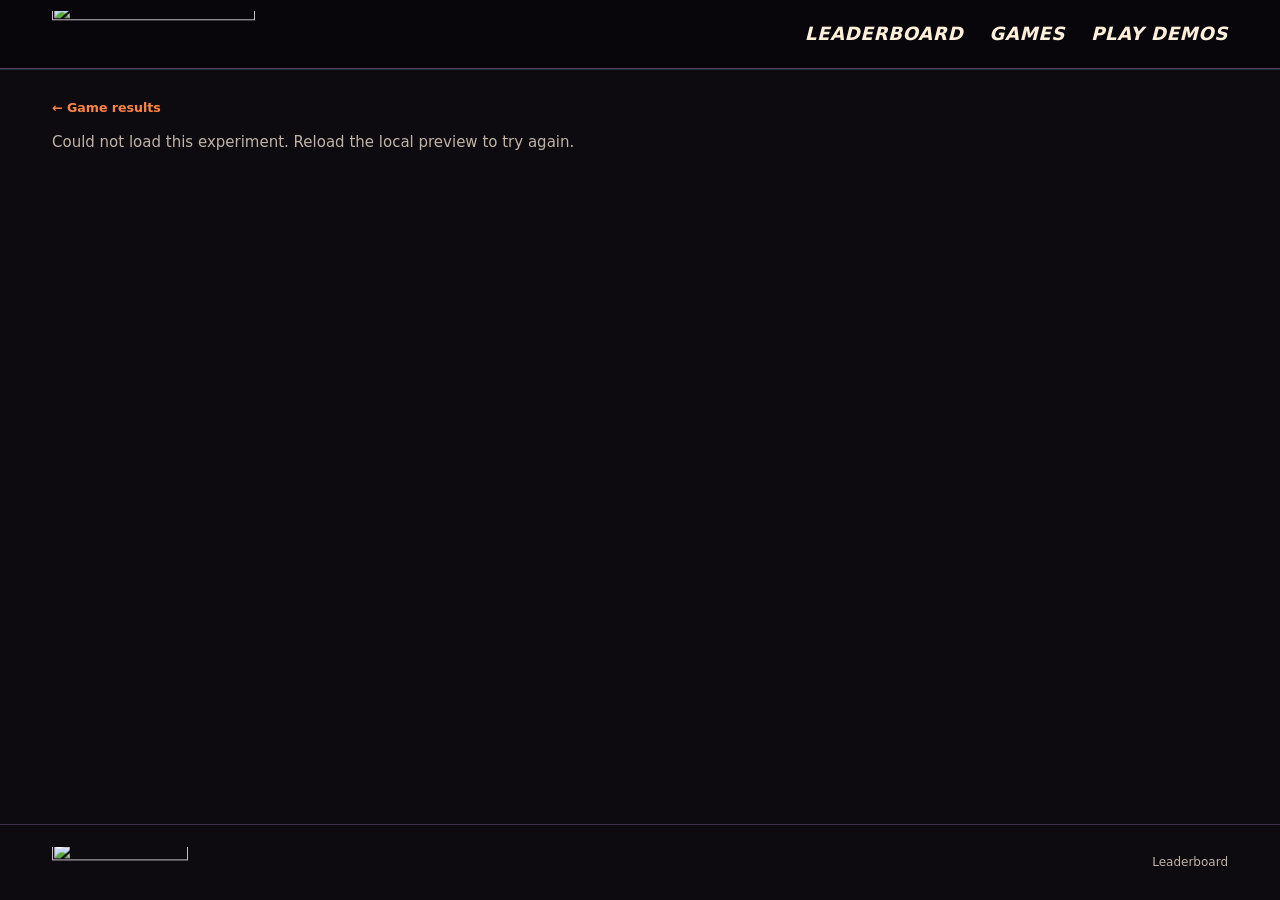
==== experiment.html @ f26b3b67 "Publish the Coding4Games project page" ====
<!doctype html>
<html lang="en">
<head>
  <meta charset="utf-8">
  <meta name="viewport" content="width=device-width, initial-scale=1">
  <title>Experiment evidence | Coding4Games</title>
  <link rel="stylesheet" href="/styles.css?v=selected-results">
  <link rel="stylesheet" href="/comic.css?v=evidence">
  <script type="module" src="/experiment.js?v=recovered-evidence"></script>
</head>
<body>
  <a class="skip-link" href="#main">Skip to content</a>
  <header class="site-header">
    <div class="wrap header-inner">
      <a class="brand" href="/" aria-label="Coding4Games home"><img src="/assets/coding4games-logo.png" alt="" width="2176" height="723"></a>
      <nav aria-label="Main navigation"><a href="/#results">Leaderboard</a><a href="/#games">Games</a><a href="/arcade/play.html">Play demos</a></nav>
    </div>
  </header>
  <main class="wrap experiment" id="main">
    <nav class="run-crumbs" aria-label="Result pages">
      <a class="back-link" id="back-results" href="/#results">← Game results</a>
      <a class="back-link" id="game-scoring-link" href="/#rank-scoring" hidden>Game scoring ↗</a>
      <a class="back-link" id="back-model" href="/#results" hidden>Model results ↗</a>
    </nav>
    <p id="page-status" class="pending" role="status">Loading experiment…</p>
    <div id="experiment-content" hidden>
      <div class="experiment-heading">
        <div><h1 id="game-title"></h1><p id="experiment-meta"></p></div>
        <div class="result-visual run-visual" id="game-visual"></div>
      </div>

      <div class="run-overview">
        <div class="run-switches">
          <label class="experiment-switch"><span>Game</span><select id="game-select"></select></label>
          <label class="experiment-switch"><span>Model</span><select id="experiment-select"></select></label>
        </div>
        <dl class="run-stats" aria-label="Experiment scores and development usage">
          <div><dt id="score-label">Mean test score</dt><dd id="mean-score"></dd></div>
          <div id="tic-stat" hidden><dt>Dev tics</dt><dd id="dev-tics"></dd></div>
          <div id="token-stat" hidden><dt>Confirmed tokens</dt><dd id="dev-tokens"></dd></div>
        </dl>
      </div>

        <div class="evidence-workspace">
          <p class="evidence-note" id="artifact-note" hidden></p>
          <div class="evidence-tabs" role="tablist" aria-label="Experiment evidence">
            <button type="button" role="tab" id="tab-tests" aria-controls="panel-tests" aria-selected="false" tabindex="-1" data-tab="tests"><span aria-hidden="true">▶</span> Test videos</button>
            <button type="button" role="tab" id="tab-script" aria-controls="panel-script" aria-selected="false" tabindex="-1" data-tab="script"><span aria-hidden="true">&lt;/&gt;</span> Policy script</button>
            <button type="button" role="tab" id="tab-log" aria-controls="panel-log" aria-selected="false" tabindex="-1" data-tab="log">Execution log</button>
          </div>

          <section class="evidence-panel" id="panel-tests" role="tabpanel" aria-labelledby="tab-tests" hidden>
            <div class="test-options" id="test-options" role="group" aria-label="Choose an independent test"></div>
            <div class="video-frame"><video id="test-video" controls playsinline preload="metadata" aria-label="Independent test recording"></video></div>
            <div class="video-meta"><p id="video-facts"></p><a id="video-link" class="text-link" target="_blank" rel="noopener">Open video ↗</a></div>
            <p id="video-error" class="inline-error" role="status" hidden></p>
          </section>

          <section class="evidence-panel trace-panel" id="panel-log" role="tabpanel" aria-labelledby="tab-log" hidden>
            <div class="trace-empty" id="trace-empty" hidden>
              <h2>No execution log available</h2>
              <p id="trace-empty-reason"></p>
            </div>
            <div id="trace-view" hidden>
              <div class="trace-controls">
                <label><span>Run</span><select id="log-attempt"></select></label>
                <label><span>Source</span><select id="log-source"></select></label>
                <label><span>Events</span><select id="log-kind"><option value="">All events</option></select></label>
                <label class="log-search"><span>Search</span><input type="search" id="log-query" placeholder="Event or output…"></label>
              </div>
              <div class="trace-player" role="group" aria-label="Replay controls">
                <div class="trace-buttons">
                  <button class="trace-play" type="button" id="log-play" disabled><span aria-hidden="true">▶</span><span>Play</span></button>
                  <button class="trace-skip" type="button" id="log-prev" aria-label="Previous event" title="Previous event" disabled>‹</button>
                  <button class="trace-skip" type="button" id="log-next" aria-label="Next event" title="Next event" disabled>›</button>
                </div>
                <label class="trace-scrub"><span class="sr-only">Jump to event</span><input type="range" id="log-seek" min="1" max="1" value="1" disabled></label>
                <span class="trace-position" id="trace-position">—</span>
              </div>
              <section class="trace-body" aria-labelledby="trace-events-title">
                <div class="trace-log-head">
                  <div><h2 id="trace-events-title">Run transcript</h2><span id="log-status" role="status"></span></div>
                  <a id="log-full-text" class="text-link" target="_blank" rel="noopener">Full text ↗</a>
                </div>
                <div class="trace-scroll" id="log-scroll" role="region" aria-label="Chronological execution log" tabindex="0">
                  <button type="button" id="log-load-earlier" class="trace-load" hidden>Load earlier events ↑</button>
                  <ol class="trace-list" id="log-list"></ol>
                  <p id="log-feedback" class="trace-placeholder" role="status" hidden></p>
                  <button type="button" id="log-load-next" class="trace-load" hidden>Load more events ↓</button>
                </div>
              </section>
            </div>
          </section>

          <section class="evidence-panel" id="panel-script" role="tabpanel" aria-labelledby="tab-script" hidden>
            <div class="script-toolbar">
              <div class="script-info">
                <h2 id="submission-title">Final submission</h2>
                <p id="submission-context">Frozen bundle used in the independent tests.</p>
              </div>
              <div class="script-controls">
                <label><span class="sr-only">Submitted source file</span><select id="file-select"></select></label>
                <span id="file-status" role="status"></span>
                <a class="button subtle" id="open-script" target="_blank" rel="noopener" hidden>Open file ↗</a>
                <button class="button subtle" id="copy-script" type="button" disabled>Copy code</button>
              </div>
            </div>
            <div id="source-view" class="source-view" role="region" aria-label="Final submitted source code" tabindex="0">
              <pre id="line-numbers" aria-hidden="true"></pre><pre><code id="source-code"></code></pre>
            </div>
          </section>
        </div>

        <details class="run-facts" id="run-facts" hidden>
          <summary>Run facts</summary>
          <dl class="run-fact-list">
            <div id="program-fact"><dt id="program-label">Frozen program ID</dt><dd><code id="program-id"></code></dd></div>
            <div id="test-fact"><dt>Test scores</dt><dd id="recorded-tests"></dd></div>
            <div id="usage-fact" hidden><dt>Requests with unknown usage</dt><dd id="unknown-usage"></dd></div>
          </dl>
          <p id="floor-note" class="evidence-note" hidden>Recorded development usage fell below the common comparison floor.</p>
        </details>
    </div>
  </main>
  <dialog id="frame-dialog" class="frame-dialog" aria-labelledby="frame-caption">
    <button type="button" id="frame-close" aria-label="Close screenshot">×</button>
    <figure><img id="frame-image" alt=""><figcaption id="frame-caption"></figcaption></figure>
  </dialog>
  <footer class="site-footer"><div class="wrap footer-inner"><a class="brand" href="/" aria-label="Coding4Games home"><img src="/assets/coding4games-logo.png" alt="" width="2176" height="723"></a><a href="/#results">Leaderboard</a></div></footer>
</body>
</html>
---- styles.css ----
@font-face {
  font-family: "Barlow Condensed";
  src: url("/assets/barlow-condensed-800-italic.woff2") format("woff2");
  font-weight: 800;
  font-style: italic;
  font-display: swap;
}

@font-face {
  font-family: Inter;
  src: url("/assets/inter.woff2") format("woff2");
  font-weight: 400 800;
  font-display: swap;
}

:root {
  color-scheme: dark;
  --ink: #fff0dc;
  --muted: #c1b3a6;
  --paper: #0b0a09;
  --surface: #181310;
  --raised: #241b16;
  --line: #45362d;
  --line-strong: #786052;
  --tint: #462719;
  --accent: #ff8547;
  --accent-ink: #160b05;
  --history: #ecd0b0;
  --display: "Barlow Condensed", Inter, system-ui, sans-serif;
  --mono: "Cascadia Code", Consolas, monospace;
  font-family: Inter, system-ui, sans-serif;
  color: var(--ink);
  background: var(--paper);
  font-size: 15px;
  line-height: 1.55;
}

*, *::before, *::after { box-sizing: border-box; }
body { margin: 0; }
[hidden] { display: none !important; }
img { display: block; max-width: 100%; }
a { color: inherit; text-decoration: none; }
button, input, select { font: inherit; }
button { cursor: pointer; }
button:disabled { cursor: default; opacity: .55; }
button, a, input, select, summary, [tabindex] { -webkit-tap-highlight-color: transparent; }
:focus-visible { outline: 3px solid var(--accent); outline-offset: 3px; }
::selection { color: var(--accent-ink); background: var(--accent); }
h1, h2, h3, p, dl, dd { margin: 0; }
h1, h2, h3 { font: italic 800 1.47rem/1 var(--display); text-transform: uppercase; }
h2 { font-size: clamp(2.2rem, 4vw, 3.55rem); letter-spacing: .015em; }
main, section, .table-section { scroll-margin-top: 24px; }
.wrap { width: min(100% - 72px, 1176px); margin-inline: auto; }
.sr-only, .skip-link:not(:focus) { position: absolute; width: 1px; height: 1px; padding: 0; overflow: hidden; clip: rect(0, 0, 0, 0); white-space: nowrap; }
.skip-link:focus { position: absolute; z-index: 10; top: 12px; left: 12px; padding: 10px 18px; background: var(--surface); }

.site-header { border-bottom: 1px solid var(--line); background: #060505; }
.header-inner { display: flex; justify-content: space-between; align-items: center; gap: 20px; min-height: 68px; }
.brand { position: relative; display: block; width: 203px; flex-shrink: 0; aspect-ratio: 2176 / 492; overflow: hidden; }
.brand img { position: absolute; left: 0; top: 50%; width: 100%; height: auto; transform: translateY(-50%); }
.header-inner nav { display: flex; align-items: center; gap: 26px; color: var(--ink); font: italic 800 1.22rem/1 var(--display); letter-spacing: .03em; text-transform: uppercase; }
.header-inner nav a[aria-current] { color: var(--accent); }
.header-inner nav a:hover, .footer-inner a:hover { color: var(--accent); }
.button { display: inline-flex; width: fit-content; align-items: center; justify-content: center; gap: 13px; border: 1px solid transparent; border-radius: 7px; padding: 9px 14px; font-weight: 690; font-size: .85rem; }
.button.subtle { border-color: var(--line-strong); background: var(--surface); color: var(--ink); }
.button.subtle:hover:not(:disabled) { border-color: var(--accent); background: var(--raised); }
.comic-action { border-radius: 2px; border: 2px solid var(--ink); background: var(--accent); color: var(--accent-ink); box-shadow: 3px 3px 0 #000, 4px 4px 0 var(--accent); font: italic 800 1.16rem/1 var(--display); letter-spacing: .045em; text-transform: uppercase; }
.comic-action:hover { background: #ffad6c; }

.leaderboard { padding-block: 34px 37px; }
.leaderboard-heading, .browse-heading { display: flex; justify-content: space-between; align-items: end; gap: 20px; margin-bottom: 20px; }
.leaderboard-heading h2 { font-size: clamp(2.7rem, 5.4vw, 4.5rem); }
.browse-heading h1, .experiment-heading h1 { font-size: clamp(3rem, 7.2vw, 6.15rem); letter-spacing: .008em; line-height: .93; text-shadow: 3px 3px 0 #000; }
.leaderboard-heading p { margin-top: 8px; color: var(--muted); font-size: 1rem; }
.leaderboard-table th, .leaderboard-table td { padding: 8px 18px; }
.leaderboard-table tbody { font-size: .93rem; }
.leaderboard-table tbody tr:first-child { background: #3a2116; }
.leaderboard-table tbody tr:first-child .rank-number { color: var(--accent); font-weight: 760; }
.rank-number { width: 78px; color: var(--muted); font-variant-numeric: tabular-nums; }
.rank-name { width: 41%; font-weight: 650; }
.rank-name .entity-link { display: inline-flex; align-items: center; gap: 10px; }
.rank-model-icon { flex: none; }
.rank-meter { display: grid; grid-template-columns: minmax(36px, 1fr) minmax(51px, auto); gap: 12px; align-items: center; }
.rank-track { position: relative; height: 6px; border-radius: 10px; background: var(--line); }
.rank-fill { position: absolute; inset: 0 auto 0 0; background: repeating-linear-gradient(115deg, #ff975d 0 10px, var(--accent) 10px 16px); border-radius: inherit; transform-origin: left; animation: score-rise 520ms ease-out both; }
.rank-value { font-weight: 720; font-variant-numeric: tabular-nums; }
.entity-link:hover { color: var(--accent); text-decoration: underline; text-underline-offset: 3px; }
.game-directory { position: relative; isolation: isolate; overflow: clip; padding-block: 41px 51px; background: #100d0b; border-block: 2px solid var(--line); }
.game-directory::before { position: absolute; z-index: -1; inset: 0; content: ""; background: radial-gradient(circle at 2px 2px, #a45b3b 1px, transparent 1.3px) 0 0 / 9px 9px; mask-image: linear-gradient(146deg, #000, transparent 63%); opacity: .24; }
.comic-section-title { position: relative; isolation: isolate; display: inline-block; padding: 3px 30px 7px 18px; color: var(--accent-ink); font-size: clamp(2.85rem, 5vw, 4.4rem); }
.comic-section-title::before { position: absolute; z-index: -1; inset: 0; content: ""; background: var(--accent); clip-path: polygon(5% 5%, 100% 0, 91% 95%, 0 100%); }
.game-index { display: grid; grid-template-columns: repeat(3, minmax(0, 1fr)); gap: 17px 15px; list-style: none; padding: 0; margin: 26px 0 0; }
.directory-heading { display: flex; align-items: center; justify-content: space-between; flex-wrap: wrap; gap: 13px 19px; }
.game-panel { min-width: 0; --panel-color: var(--accent); --panel-shape: polygon(2% 0, 100% 3%, 98% 100%, 0 97%); }
.game-panel:nth-child(3n + 2) { --panel-color: #ffd16c; --panel-shape: polygon(0 3%, 97% 0, 100% 96%, 2% 100%); }
.game-panel:nth-child(3n) { --panel-color: #8bdcf4; --panel-shape: polygon(3% 0, 99% 2%, 100% 98%, 0 100%); }
.game-card { position: relative; isolation: isolate; display: block; padding: 3px; aspect-ratio: 1.62; transition: transform 210ms ease, filter 210ms ease; }
.game-card::before { position: absolute; z-index: -1; inset: 0; content: ""; background: var(--ink); clip-path: var(--panel-shape); }
.game-card:is(:hover, :focus-visible) { transform: translateY(-5px) rotate(-.65deg); filter: drop-shadow(3px 5px 0 var(--panel-color)); }
.game-card:is(:hover, :focus-visible)::before { background: var(--panel-color); }
.panel-frame { display: flex; flex-direction: column; height: 100%; overflow: hidden; background: var(--paper); clip-path: var(--panel-shape); }
.panel-media { position: relative; isolation: isolate; display: grid; place-items: center; flex: 1 1 auto; min-height: 0; overflow: hidden; background: #251b13; }
.panel-art { position: absolute; inset: 0; width: 100%; height: 100%; object-fit: cover; filter: saturate(1.14) contrast(1.05); transition: transform 360ms cubic-bezier(.17, .77, .3, 1); }
.panel-media::before { position: absolute; z-index: 1; inset: 0; content: ""; background: linear-gradient(145deg, #0806051f, #08050376 78%), radial-gradient(circle at 1px 1px, #09050195 1px, transparent 1.55px) 0 0 / 6px 6px; }
.panel-media::after { position: absolute; z-index: 2; inset: -32%; content: ""; background: repeating-conic-gradient(from 8deg at 52% 51%, transparent 0deg 15deg, #fff3d287 15deg 16deg, transparent 16deg 22deg); mask-image: radial-gradient(ellipse, transparent 0 30%, #000 66%); opacity: 0; transition: opacity 180ms ease; pointer-events: none; }
.panel-logo { position: absolute; z-index: 3; inset: 9% 8%; width: 84%; height: 82%; object-fit: contain; filter: drop-shadow(0 3px 2px #000) drop-shadow(0 0 9px #050300ac); transition: transform 260ms cubic-bezier(.17, .77, .3, 1); }
.panel-preview { position: absolute; z-index: 4; inset: 0; width: 100%; height: 100%; object-fit: cover; opacity: 0; transition: opacity 200ms ease; pointer-events: none; }
.panel-preview-label { position: absolute; z-index: 5; left: 7px; bottom: 7px; padding: 3px 6px; color: var(--ink); background: #100a13eb; font-size: .72rem; font-weight: 700; opacity: 0; transition: opacity 180ms ease; pointer-events: none; }
.panel-media[data-preview-playing] :is(.panel-preview, .panel-preview-label) { opacity: 1; }
.panel-media:is([data-game="forza"], [data-game="trackmania"]) .panel-logo { filter: drop-shadow(0 0 2px #f7e6cebb) drop-shadow(0 3px 3px #050300a6); }
.game-card:is(:hover, :focus-visible) .panel-art { transform: scale(1.12); }
.game-card:is(:hover, :focus-visible) .panel-logo { transform: translateY(-3px) scale(1.04); }
.game-card:is(:hover, :focus-visible) .panel-media::after { opacity: .72; animation: speed-lines 460ms ease-out; }
.panel-caption { display: flex; align-items: center; justify-content: space-between; gap: 8px; min-height: 42px; padding: 6px 13px 8px; border-top: 2px solid var(--ink); background: #120d0a; font: italic 800 clamp(1rem, 1.7vw, 1.34rem)/1 var(--display); letter-spacing: .025em; text-transform: uppercase; }
.panel-arrow { display: grid; flex: 0 0 25px; height: 24px; place-items: center; background: var(--panel-color); color: var(--accent-ink); clip-path: polygon(13% 0, 100% 0, 87% 100%, 0 100%); font: 760 .84rem/1 Inter, sans-serif; }
.game-card-actions { display: flex; align-items: center; flex-wrap: wrap; gap: 7px; margin: 8px 3px 3px; }
.game-card-actions a { display: inline-flex; flex: 1 1 auto; align-items: center; justify-content: center; min-height: 37px; padding: 5px 8px; border: 1px solid var(--line-strong); background: var(--surface); color: var(--ink); font: italic 800 1.14rem/1 var(--display); }
.game-card-actions a.card-watch { border-color: #6b9da8; color: #a5e4ed; }
.game-card-actions a.card-play { border-color: #ffce72; background: #ffce72; color: #170e14; }
.game-card-actions a:is(:hover, :focus-visible) { background: var(--ink); color: var(--accent-ink); }
.panel-enter { animation: panel-in 480ms cubic-bezier(.15, .71, .28, 1) var(--panel-delay, 0ms) both; }

@keyframes panel-in {
  from { opacity: .45; transform: translateY(17px) rotate(-1.35deg) scale(.975); }
  to { opacity: 1; transform: none; }
}

@keyframes speed-lines {
  from { transform: scale(.85); }
  to { transform: scale(1.04); }
}

@keyframes score-rise {
  from { transform: scaleX(0); }
  to { transform: scaleX(1); }
}

.workflow { margin-bottom: 56px; padding: clamp(18px, 3vw, 32px); border: 1px solid var(--line); }
.workflow-heading { display: flex; align-items: baseline; justify-content: space-between; flex-wrap: wrap; gap: 8px 24px; margin-bottom: 20px; }
.workflow-heading h2 { font-size: clamp(2rem, 4.2vw, 3.3rem); line-height: .98; }
.workflow-heading p { max-width: 37ch; color: var(--muted); font-size: 1rem; }
.workflow-steps { display: grid; grid-template-columns: repeat(3, minmax(0, 1fr)); gap: 30px; list-style: none; margin: 0; padding: 0; }
.workflow-steps li { position: relative; display: grid; grid-template-columns: auto 1fr; grid-template-rows: auto 1fr; align-items: start; gap: 10px 14px; padding: 16px; border: 1px solid var(--line-strong); background: var(--surface); }
.workflow-steps li + li::before { position: absolute; left: -24px; top: calc(50% - 12px); color: var(--accent); content: "→"; line-height: 24px; font-size: 1.25rem; }
.step-number { color: var(--accent); font: 640 .83rem var(--mono); padding: 8px; }
.workflow-steps h3 { font-size: clamp(1.3rem, 2.15vw, 1.76rem); letter-spacing: .02em; align-self: center; }
.workflow-steps p { grid-column: 1 / -1; color: var(--muted); font-size: .96rem; line-height: 1.48; }
.workflow-scoring { display: flex; flex-wrap: wrap; align-items: baseline; justify-content: space-between; gap: 10px 22px; padding-top: 16px; margin-top: 20px; border-top: 1px solid var(--line); }
.workflow-scoring p { display: flex; align-items: baseline; flex-wrap: wrap; gap: 3px 12px; }
.workflow-scoring p span { color: var(--accent); }

.result-page { min-height: calc(100vh - 145px); padding-block: 26px 58px; }
.browse-heading { margin-top: 19px; }
.model-summary { display: flex; flex-wrap: wrap; align-items: baseline; gap: 7px 15px; margin-top: 14px; }
.model-summary > div { display: flex; align-items: baseline; gap: 8px; }
.model-summary > div + div { padding-inline-start: 15px; border-inline-start: 1px solid var(--line-strong); }
.model-summary dt { color: var(--muted); font-size: .9rem; font-weight: 650; }
.model-summary dd { font: italic 800 1.65rem/1 var(--display); font-variant-numeric: tabular-nums; }
.model-summary > :first-child dd { color: var(--accent); }
.result-heading-tools { display: grid; gap: 10px; width: min(100%, 252px); flex-shrink: 0; }
.result-visual { display: grid; aspect-ratio: 2.65; overflow: hidden; border: 2px solid var(--ink); box-shadow: 3px 3px 0 var(--accent); transform: rotate(-1.7deg); }
.result-switch { width: 100%; }
.result-switch span { display: block; margin-bottom: 5px; color: var(--muted); font-size: .79rem; font-weight: 650; }
.game-brief { display: grid; grid-template-columns: minmax(230px, .88fr) minmax(0, 1.5fr); gap: 22px; align-items: stretch; margin: 28px 0; }
.brief-art { display: grid; min-height: 184px; overflow: hidden; border: 2px solid var(--ink); box-shadow: 4px 4px 0 var(--accent); transform: rotate(-1.25deg); }
.brief-art .panel-media { animation: briefing-art 530ms cubic-bezier(.12, .7, .21, 1) both; }
.brief-art .panel-media::after { animation: briefing-flash 650ms ease-out both; }
.brief-video { position: relative; display: flex; flex-direction: column; min-width: 0; }
.brief-video-label { position: absolute; z-index: 6; right: 9px; top: 9px; padding: 7px 9px; background: var(--ink); color: var(--accent-ink); font: italic 800 1.12rem/1 var(--display); }
.brief-video:is(:hover, :focus-visible) .brief-video-label { background: var(--ink-cyan); }
.brief-content { position: relative; isolation: isolate; padding: 17px 19px 18px; border: 1px solid var(--line-strong); background: #1e1712; }
.brief-content::before { position: absolute; z-index: -1; inset: 0; content: ""; background: radial-gradient(circle at 2px 2px, #d37a50 1px, transparent 1.4px) 0 0 / 9px 9px; mask-image: linear-gradient(150deg, #000, transparent 64%); opacity: .19; }
.brief-content h2 { display: inline-block; margin-bottom: 12px; padding: 2px 16px 6px 12px; background: var(--accent); color: var(--accent-ink); font-size: clamp(1.75rem, 3vw, 2.35rem); clip-path: polygon(4% 3%, 100% 0, 95% 96%, 0 100%); }
.brief-panels { display: grid; grid-template-columns: minmax(0, 1fr) minmax(0, 1.5fr); gap: 12px 20px; }
.brief-panels > div + div { border-left: 1px solid var(--line-strong); padding-left: 18px; }
.brief-panels h3 { margin-bottom: 5px; color: #ffcb9f; font-size: 1.28rem; letter-spacing: .035em; }
.brief-panels p { color: var(--ink); font-size: .92rem; line-height: 1.45; }
.brief-links { display: flex; flex-wrap: wrap; align-items: center; gap: 10px 14px; margin-top: 15px; }
.brief-links .button { min-height: 42px; }
.brief-links .steam-link {
  gap: 9px;
  border-radius: 2px;
  border-color: #618994;
  background: #172328;
  color: #bce6ee;
  font: italic 800 1.18rem/1 var(--display);
}
.brief-links .steam-link:is(:hover, :focus-visible) { background: var(--ink-cyan); border-color: var(--ink-cyan); color: var(--accent-ink); }
.game-recordings { margin: 34px 0 27px; }
.game-test-heading { display: flex; align-items: center; justify-content: space-between; flex-wrap: wrap; gap: 13px 20px; margin-bottom: 16px; }
.game-test-heading h2 { flex-shrink: 0; color: var(--accent-ink); font-size: clamp(2rem, 4.3vw, 3rem); }
.game-test-heading h2::before { background: var(--ink); clip-path: var(--cut-label); }
.game-test-models { display: flex; flex-wrap: wrap; gap: 7px; }
.game-test-models button { min-height: 39px; border-radius: 1px; }
.game-test-models button[aria-pressed="true"] { color: var(--accent-ink); background: var(--ink-cyan); border-color: var(--ink-cyan); }
.game-test-screen { margin: 0; display: grid; grid-template-columns: minmax(0, 1.95fr) minmax(175px, .85fr); min-width: 0; border: 1px solid var(--line-strong); background: var(--surface); box-shadow: -2px 2px 0 #456b78, 3px -2px 0 #67364f; }
.game-test-screen video { display: block; width: 100%; aspect-ratio: 16 / 9; object-fit: contain; background: #080609; }
.game-test-screen figcaption { display: flex; flex-direction: column; justify-content: space-between; gap: 17px; min-width: 0; padding: clamp(10px, 2vw, 23px); }
.game-test-trials { display: grid; gap: 8px; }
.game-test-trials .test-option { min-height: 42px; }
.game-test-actions { display: flex; flex-wrap: wrap; align-items: center; gap: 8px 12px; }
.game-test-actions .button { min-height: 40px; margin-block: 3px; }
@keyframes briefing-art { from { transform: scale(1.14); } to { transform: none; } }
@keyframes briefing-flash { 0% { opacity: .72; transform: scale(.8); } 100% { opacity: 0; transform: scale(1.1); } }
.chart-card { min-width: 0; display: flex; flex-direction: column; border: 1px solid var(--line); border-radius: 10px; background: var(--surface); }
.chart-heading { display: flex; flex-wrap: wrap; justify-content: space-between; align-items: center; gap: 10px; padding: 13px 19px; border-bottom: 1px solid var(--line); }
.chart-heading h2 { font-size: 1.38rem; letter-spacing: .025em; }
.chart-links { display: flex; flex-wrap: wrap; gap: 4px 15px; }
.score-rules { margin-bottom: 13px; border: 1px solid var(--line-strong); border-left: 3px solid var(--accent); border-radius: 3px; background: var(--surface); }
.score-rules summary { display: grid; grid-template-columns: auto minmax(0, 1fr) auto; align-items: center; gap: 10px; min-height: 44px; padding: 6px 12px 6px 8px; cursor: pointer; list-style: none; }
.score-rules summary::-webkit-details-marker { display: none; }
.score-rules summary:hover { background: var(--raised); }
.score-badge { padding: 3px 9px 4px 8px; background: var(--accent); color: var(--accent-ink); font: italic 800 1.11rem/1 var(--display); text-transform: uppercase; clip-path: polygon(4% 1%, 100% 0, 96% 98%, 0 100%); }
.score-rules summary strong { font-size: .88rem; font-weight: 680; overflow-wrap: anywhere; }
.score-toggle { position: relative; width: 18px; height: 18px; color: var(--accent); }
.score-toggle::before, .score-toggle::after { position: absolute; inset: 8px 3px auto; height: 2px; background: currentColor; content: ""; }
.score-toggle::after { transform: rotate(90deg); transition: transform 160ms ease; }
.score-rules[open] .score-toggle::after { transform: rotate(0); }
.score-details { padding: 11px 15px 13px; border-top: 1px solid var(--line); }
.score-details dl { display: grid; gap: 10px 22px; grid-template-columns: repeat(auto-fit, minmax(min(100%, 222px), 1fr)); }
.score-details dt { margin-bottom: 3px; color: #ffbf93; font-weight: 730; font-size: .86rem; }
.score-details dd, .score-details p { color: var(--muted); font-size: .84rem; }
.score-details code { color: var(--ink); font: .82rem/1.5 var(--mono); }
.score-details > p { margin-top: 9px; font-size: .76rem; }
select, input[type="search"] { width: 100%; min-height: 39px; padding: 7px 10px; border: 1px solid var(--line-strong); border-radius: 6px; background: var(--surface); color: var(--ink); font-size: .86rem; }
select { padding-right: 22px; }
input[type="search"]::placeholder { color: var(--muted); }
.chart-area { min-height: 133px; padding: 12px 19px 15px; }
.plot { --plot-columns: minmax(146px, 1fr) minmax(0, 4.2fr) minmax(96px, .53fr); }
.plot-scale, .plot-row { display: grid; grid-template-columns: var(--plot-columns); align-items: center; column-gap: 13px; }
.plot-scale { min-height: 32px; color: var(--muted); font-size: .73rem; font-weight: 600; }
.axis-title { color: var(--muted); }
.plot-row { min-height: 34px; }
.plot-label { justify-self: start; padding: 0; border: 0; background: none; color: var(--ink); text-align: left; font-size: .87rem; font-weight: 680; }
.plot-label:hover { color: var(--accent); }
.plot-value { justify-self: end; text-align: right; font-variant-numeric: tabular-nums; font-size: .92rem; }
.plot-ticks { position: relative; height: 21px; font-variant-numeric: tabular-nums; }
.plot-ticks span { position: absolute; transform: translateX(-50%); white-space: nowrap; }
.plot-track { position: relative; height: 34px; color: var(--accent); background: linear-gradient(transparent calc(50% - .5px), var(--line) 0, var(--line) calc(50% + .5px), transparent 0); }
.plot-track:hover { background-color: #ff854716; }
.plot-track:focus-visible { z-index: 1; outline-offset: -1px; }
.plot-grid { position: absolute; inset: 0; pointer-events: none; }
.grid-line { position: absolute; width: 1px; height: 100%; background: var(--line); }
.zero-line { background: var(--line-strong); }
.result-bar { position: absolute; top: calc(50% - 3px); height: 6px; transform-origin: left; background: currentColor; border-radius: 1px; animation: score-rise 610ms cubic-bezier(.15, .66, .24, 1) var(--plot-delay, 0ms) both; }
.result-bar.negative { transform-origin: right; }
.result-point { position: absolute; top: 50%; width: 8px; height: 8px; transform: translate(-50%, -50%); border: 1px solid currentColor; border-radius: 50%; background: currentColor; animation: plot-point 550ms ease-out var(--plot-delay, 0ms) both; }
@keyframes plot-point { 0%, 58% { opacity: 0; transform: translate(-50%, -50%) scale(.6); } 84% { transform: translate(-50%, -50%) scale(1.4); } 100% { opacity: 1; transform: translate(-50%, -50%); } }
.under-review .result-point { background: var(--surface); }
.plot-legend { font-size: .77rem; color: var(--muted); }
.legend-pending { display: flex; align-items: center; gap: 7px; }
.legend-pending::before { width: 8px; height: 8px; content: ""; border: 1px solid var(--accent); border-radius: 50%; }
.chart-foot { display: flex; align-items: center; min-height: 46px; gap: 8px 20px; margin-top: auto; padding: 10px 17px; border-top: 1px solid var(--line); }
.evidence-note { color: var(--muted); font-size: .77rem; }
#artifact-note { margin-bottom: 12px; }
.text-button, .text-link { padding: 0; border: 0; background: none; color: var(--accent); font-size: .84rem; font-weight: 680; }
.text-button:hover, .text-link:hover { text-decoration: underline; text-underline-offset: 3px; }

.table-section { margin-top: 35px; }
.table-heading { display: flex; gap: 16px; justify-content: space-between; align-items: baseline; margin-bottom: 12px; }
.table-heading h2 { font-size: 2.25rem; }
.table-heading p { color: var(--muted); font-size: .81rem; font-variant-numeric: tabular-nums; }
.filters { max-width: 360px; margin-bottom: 10px; }
.filters label { min-width: 0; }
.table-scroll { position: relative; max-width: 100%; overflow-x: auto; background: var(--surface); border: 1px solid var(--line); border-radius: 8px; }
table { width: 100%; border-collapse: collapse; text-align: left; font-size: .82rem; }
thead { color: var(--muted); background: var(--raised); }
thead th { font-weight: 650; font-size: .77rem; }
th, td { padding: 10px 12px; border-bottom: 1px solid var(--line); }
tbody tr:last-child > * { border-bottom: 0; }
tbody tr:hover > * { background: var(--raised); }
.game-cell { min-width: 142px; font-weight: 680; }
.game-cell a:hover { color: var(--accent); text-decoration: underline; text-underline-offset: 3px; }
.numeric, .test-scores, .summary-metrics dd { font-variant-numeric: tabular-nums; }
.numeric { text-align: right; }
.test-scores { white-space: nowrap; }
.test-score { display: inline-block; margin: 2px 3px 2px 0; padding: 2px 5px; border: 1px solid var(--line); border-radius: 4px; background: var(--raised); }
a.test-score:hover { background: var(--tint); border-color: var(--accent); color: var(--accent); }
.trial-list summary { width: fit-content; cursor: pointer; color: var(--accent); }
.trial-values { display: flex; flex-wrap: wrap; max-width: 190px; }
.mean-cell { font-weight: 760; }
.run-actions { display: flex; flex-wrap: wrap; gap: 5px; }
.run-link { display: inline-flex; align-items: center; gap: 7px; padding: 3px 8px; border: 1px solid #915239; border-radius: 3px; color: var(--accent); font-weight: 690; white-space: nowrap; transition: background 160ms ease, color 160ms ease; }
.run-link.no-log { border-color: var(--line-strong); color: var(--muted); }
.run-link.run-watch { border-color: #557e88; color: #a5e4ed; }
.run-link.run-policy { border-color: #836886; color: #e4c4e9; }
.run-link:is(:hover, :focus-visible) { background: var(--accent); border-color: var(--accent); color: var(--accent-ink); }
.table-empty { padding: 26px 14px; text-align: center; color: var(--muted); }
.pending { color: var(--muted); padding-block: 13px; }

.site-footer { border-top: 1px solid var(--line); }
.footer-inner { min-height: 75px; display: flex; align-items: center; justify-content: space-between; gap: 16px; color: var(--muted); font-size: .8rem; }
.footer-inner .brand { width: 136px; }

.experiment { min-height: calc(100vh - 145px); padding-block: 29px 62px; }
.run-crumbs { display: flex; flex-wrap: wrap; justify-content: space-between; gap: 8px 18px; }
.back-link { display: inline-flex; align-items: center; gap: 8px; color: var(--accent); font-size: .84rem; font-weight: 680; }
.back-link:hover { text-decoration: underline; text-underline-offset: 3px; }
.experiment-heading { display: grid; grid-template-columns: minmax(0, 1fr) minmax(0, 240px); align-items: center; gap: 26px; padding-block: 19px 21px; }
.experiment-heading h1 { font-size: clamp(3rem, 6vw, 5.2rem); }
.experiment-heading p { color: var(--muted); margin-top: 7px; }
.experiment-heading p a { color: var(--accent); font-weight: 700; }
.run-visual { margin-inline-end: 4px; }
.run-overview { display: flex; justify-content: space-between; align-items: end; gap: 12px 24px; margin-bottom: 15px; }
.run-switches { display: grid; grid-template-columns: repeat(2, minmax(0, 1fr)); gap: 8px; flex: 1 1 390px; max-width: 550px; min-width: 0; }
.experiment-switch { min-width: 0; }
.experiment-switch span { display: block; margin-bottom: 5px; font-size: .76rem; font-weight: 650; color: var(--muted); }
.run-stats { display: flex; gap: 12px; flex-wrap: wrap; align-items: end; }
.run-stats > div { display: grid; gap: 2px; padding: 4px 12px 4px 10px; border-left: 2px solid var(--line-strong); background: linear-gradient(100deg, #302218, transparent); }
.run-stats > div:first-child { border-color: var(--accent); }
.run-stats dt { color: var(--muted); font-size: .74rem; font-weight: 650; white-space: nowrap; }
.run-stats dd { font: italic 800 clamp(1.35rem, 2.8vw, 2.14rem)/1 var(--display); font-variant-numeric: tabular-nums; }
.run-stats > div:first-child dd { color: #ffad7a; }
.evidence-workspace { min-width: 0; border: 1px solid var(--line-strong); border-radius: 4px; background: var(--surface); box-shadow: 4px 4px 0 #000; }
.evidence-tabs { display: flex; flex-wrap: wrap; gap: 7px; padding: 9px 10px; border-bottom: 1px solid var(--line-strong); }
.evidence-tabs button { display: inline-flex; align-items: center; gap: 7px; min-height: 44px; padding: 7px 13px; background: #100c15; border: 1px solid var(--line-strong); color: var(--ink); font: italic 800 clamp(1.15rem, 2vw, 1.48rem)/1 var(--display); white-space: nowrap; }
.evidence-tabs button span { font: 750 .69em/1 var(--mono); }
.evidence-tabs button[aria-selected="true"] { background: var(--accent); color: var(--accent-ink); border-color: var(--accent); clip-path: polygon(2% 0, 100% 0, 98% 100%, 0 100%); }
.evidence-tabs button:hover { color: var(--accent); }
.evidence-tabs button[aria-selected="true"]:hover { color: var(--accent-ink); }
.evidence-tabs button:focus-visible { box-shadow: inset 0 0 0 2px var(--ink); outline: 0; }
.evidence-panel { padding: 16px; }
.test-options { display: grid; grid-template-columns: repeat(3, minmax(0, 1fr)); gap: 7px; margin-bottom: 10px; }
.test-option { display: flex; flex-wrap: wrap; align-items: center; justify-content: space-between; gap: 4px 8px; padding: 9px 10px; border: 1px solid var(--line); border-radius: 6px; color: var(--muted); background: var(--raised); font-size: .82rem; }
.test-option strong { color: var(--ink); font-size: .89rem; font-variant-numeric: tabular-nums; }
.test-option[aria-pressed="true"], .test-option:hover { background: var(--tint); border-color: var(--accent); color: var(--accent); }
.video-frame { overflow: hidden; border-radius: 7px; background: var(--paper); }
.video-frame video { display: block; width: 100%; max-height: 66vh; aspect-ratio: 16 / 9; object-fit: contain; }
.video-meta { display: flex; justify-content: space-between; align-items: center; gap: 8px; flex-wrap: wrap; padding-top: 10px; }
.video-meta p { color: var(--muted); font-size: .79rem; }
.inline-error { margin-top: 10px; color: #ffadac; font-size: .83rem; }
.run-facts { margin-top: 15px; color: var(--muted); font-size: .83rem; }
.run-facts summary { cursor: pointer; width: fit-content; color: var(--accent); }
.run-fact-list { display: grid; gap: 4px; margin-block: 8px; }
.run-fact-list > div { display: flex; flex-wrap: wrap; gap: 2px 12px; }
.run-fact-list dd { min-width: 0; color: var(--ink); overflow-wrap: anywhere; }
.run-fact-list code { font: .75rem/1.4 var(--mono); }

.trace-panel { padding: 12px; }
.trace-empty { padding: 35px 22px; background: repeating-linear-gradient(137deg, #ffffff03 0 4px, transparent 4px 12px); }
.trace-empty h2 { margin-bottom: 8px; font-size: clamp(2rem, 4.8vw, 3.2rem); }
.trace-empty p { color: var(--muted); }
.trace-controls { display: grid; grid-template-columns: 1.24fr .96fr .78fr 1.4fr; gap: 8px; }
.trace-controls label { min-width: 0; }
.trace-controls label > span { display: block; margin-bottom: 3px; color: var(--muted); font-size: .74rem; font-weight: 690; }
.trace-player { display: flex; align-items: center; gap: 12px; padding: 10px 0; }
.trace-buttons { display: flex; gap: 5px; }
.trace-play, .trace-skip { display: inline-flex; align-items: center; justify-content: center; gap: 6px; height: 34px; border-radius: 3px; font-weight: 750; }
.trace-play { min-width: 83px; padding: 0 10px; border: 1px solid var(--accent); color: var(--accent-ink); background: var(--accent); }
.trace-play:hover:not(:disabled), .trace-play.is-playing { background: #ffb275; }
.trace-play.is-playing span:first-child { animation: play-pulse 1.1s ease-in-out infinite alternate; }
.trace-skip { width: 34px; border: 1px solid var(--line-strong); color: var(--ink); background: var(--raised); font-size: 1.35rem; line-height: 1; }
.trace-skip:hover:not(:disabled) { border-color: var(--accent); color: var(--accent); }
.trace-scrub { display: grid; flex: 1 1 auto; min-width: 0; align-items: center; }
.trace-scrub input { appearance: none; width: 100%; height: 7px; margin: 8px 0; border: 0; border-radius: 6px; background: linear-gradient(to right, var(--accent) 0 var(--trace-fill, 0%), #47352b var(--trace-fill, 0%) 100%); cursor: pointer; }
.trace-scrub input::-webkit-slider-thumb { appearance: none; width: 16px; height: 16px; border: 2px solid var(--ink); border-radius: 2px; background: var(--accent); box-shadow: 1px 1px 0 #000; }
.trace-scrub input::-moz-range-thumb { width: 14px; height: 14px; border: 2px solid var(--ink); border-radius: 2px; background: var(--accent); }
.trace-scrub input:disabled { opacity: .55; cursor: default; }
.trace-position { min-width: 79px; text-align: right; color: #ffbe99; font: .77rem/1.2 var(--mono); white-space: nowrap; }
.trace-body { min-width: 0; border: 1px solid var(--line-strong); background: #120e0c; }
.trace-log-head { display: flex; justify-content: space-between; align-items: center; gap: 8px 12px; min-height: 43px; padding: 7px 12px; border-bottom: 1px solid var(--line); background: #241912; }
.trace-log-head > div { display: flex; align-items: baseline; flex-wrap: wrap; gap: 3px 12px; }
.trace-log-head h2 { color: #ffd5b0; font-size: 1.3rem; letter-spacing: .035em; }
.trace-log-head span { color: var(--muted); font: .76rem/1.3 var(--mono); }
.trace-log-head a { flex-shrink: 0; }
.trace-scroll { height: clamp(365px, 61vh, 740px); padding: 8px 14px 14px; overflow: auto; overflow-anchor: none; scrollbar-color: #82533e #1b140f; }
.trace-scroll:focus-visible { outline-offset: -2px; }
.trace-list { margin: 0; padding: 0; list-style: none; }
.trace-entry { min-width: 0; margin: 0 0 7px; padding: 9px 12px; border: 1px solid #392a22; border-left: 3px solid #815336; background: #1a1410; }
.trace-entry.message { border-left-color: #e6b867; background: #221910; }
.trace-entry.error { border-left-color: #f38476; }
.trace-entry:is(.submission, .game, .output) { border-left-color: #86baa8; }
.trace-entry.session { border-left-color: #705e50; }
.trace-entry[aria-current="step"] { border-color: #a36138; box-shadow: inset 2px 0 0 var(--accent); }
.trace-entry-head { display: grid; grid-template-columns: auto minmax(0, 1fr) auto; align-items: baseline; gap: 4px 10px; }
.trace-step-number, .trace-entry-address { color: var(--muted); font: .73rem/1.35 var(--mono); }
.trace-entry-title { width: fit-content; padding: 0; border: 0; color: #ffcea9; background: none; text-align: left; font-weight: 720; font-size: .91rem; overflow-wrap: anywhere; }
.trace-entry-title:hover { color: var(--accent); }
.trace-entry-actions { display: flex; align-items: baseline; flex-wrap: wrap; gap: 5px 13px; margin-top: 6px; }
.trace-no-result { color: var(--muted); font-size: .75rem; }
.trace-entry .event-detail, .trace-message { margin-top: 7px; }
.trace-message { margin-bottom: 0; white-space: pre-wrap; overflow-wrap: anywhere; color: var(--ink); font-size: .91rem; line-height: 1.55; }
.trace-runtime { margin-bottom: 7px; border: 1px solid #3d3027; background: #15100d; }
.trace-runtime > details > summary { cursor: pointer; padding: 6px 10px; color: var(--muted); font: .77rem/1.4 var(--mono); }
.trace-runtime > details > ol { padding: 0 8px 1px; }
.trace-load { display: block; width: 100%; margin: 7px 0; padding: 7px 10px; border: 1px solid var(--line); color: var(--accent); background: var(--raised); text-align: left; font-size: .83rem; font-weight: 690; }
.trace-load:hover:not(:disabled) { border-color: var(--accent); }
.trace-related { padding: 3px 8px; border: 1px solid #885038; border-radius: 2px; color: #ffbe99; background: var(--raised); font-size: .76rem; font-weight: 720; }
.trace-related:hover { background: var(--accent); color: var(--accent-ink); }
.trace-evidence:not(:empty) { display: grid; gap: 4px; margin-top: 6px; }
.trace-diagnostic { display: flex; flex-wrap: wrap; align-items: baseline; gap: 4px 13px; padding: 6px 8px; border-left: 2px solid var(--accent); background: #281d16; color: var(--ink); font-size: .81rem; }
.trace-diagnostic strong { color: #ffbf93; }
.trace-diagnostic span { color: var(--muted); font-variant-numeric: tabular-nums; }
.trace-diagnostic .diagnostic-error { color: #ffada8; font-weight: 710; }
.trace-disclosure { min-width: 0; }
.trace-disclosure summary { width: fit-content; color: #ffb797; cursor: pointer; font-size: .77rem; font-weight: 660; }
.trace-disclosure[open] { flex-basis: 100%; }
.trace-disclosure-body { margin-top: 5px; }
.trace-payload > details { margin-top: 4px; }
.trace-payload:has(> details[open]) .trace-preview { display: none; }
.trace-gallery { display: flex; flex-wrap: wrap; align-items: start; gap: 9px; }
.trace-frame { flex: 1 1 146px; min-width: 0; margin: 0; }
.trace-frame:only-child { flex: 0 1 510px; }
.frame-open { position: relative; display: grid; place-items: center; width: 100%; overflow: hidden; padding: 0; border: 1px solid var(--line-strong); border-radius: 2px; background: #070605; }
.frame-open::after { position: absolute; right: 6px; bottom: 6px; padding: 0 4px; border: 1px solid var(--line-strong); border-radius: 2px; background: var(--surface); color: var(--accent); content: "↗"; }
.frame-open img { width: 100%; aspect-ratio: 16 / 9; max-height: 250px; object-fit: contain; transition: transform 180ms ease; }
.frame-open:is(:hover, :focus-visible) { border-color: var(--accent); }
.frame-open:hover:not(:disabled) img { transform: scale(1.035); }
.trace-frame figcaption { padding-top: 3px; color: var(--muted); font: .74rem/1.3 var(--mono); }
.frame-dialog { width: fit-content; max-width: calc(100vw - 28px); max-height: calc(100vh - 28px); padding: 11px; border: 1px solid var(--accent); border-radius: 3px; color: var(--ink); background: #13100e; }
.frame-dialog::backdrop { background: #000c; }
.frame-dialog figure { margin: 0; }
.frame-dialog img { width: auto; max-width: min(100%, 1360px); max-height: calc(100vh - 82px); margin: auto; object-fit: contain; }
.frame-dialog figcaption { padding: 6px 34px 0 0; color: #ffc9a7; font-size: .87rem; }
.frame-dialog button { position: absolute; right: 16px; top: 16px; display: grid; place-items: center; width: 34px; height: 34px; padding: 0; border: 1px solid var(--accent); border-radius: 3px; background: var(--surface); color: var(--ink); font-size: 1.34rem; line-height: 1; }
.frame-dialog button:hover { color: var(--accent); }
.trace-summary { margin: 4px 0 0; color: var(--muted); font-size: .82rem; overflow-wrap: anywhere; }
.trace-placeholder { margin: 8px 0; color: var(--muted); font-size: .86rem; }
.event-detail { min-width: 0; padding: 11px 12px; margin: 0; white-space: pre-wrap; overflow-wrap: anywhere; border: 1px solid #433127; border-left: 2px solid #b87b55; background: var(--paper); font: .83rem/1.55 var(--mono); }
@keyframes play-pulse { from { opacity: .55; } to { opacity: 1; } }
.script-toolbar { display: flex; flex-wrap: wrap; align-items: center; justify-content: space-between; gap: 10px 17px; margin-bottom: 12px; }
.script-info h2 { font-size: clamp(1.5rem, 3vw, 2.15rem); }
.script-info p { margin-top: 4px; color: var(--muted); font-size: .9rem; }
.script-controls { display: flex; flex-wrap: wrap; align-items: center; gap: 8px; min-width: 0; }
.script-controls label { flex: 1 1 130px; min-width: 0; }
.script-controls span[role="status"] { color: var(--muted); font-size: .8rem; }
.script-controls .button { white-space: nowrap; }
.source-view { display: flex; max-height: 680px; min-height: 143px; max-width: 100%; overflow: auto; border: 1px solid var(--line); border-radius: 7px; background: var(--paper); color: var(--ink); }
.source-view pre { flex: 1 0 auto; min-width: 0; margin: 0; padding: 13px 13px 19px 0; font: .84rem/1.6 var(--mono); tab-size: 4; }
.source-view code { font: inherit; }
.source-view #line-numbers { flex: 0 0 auto; min-width: 42px; padding-inline: 10px 12px; color: #aaa3c5; text-align: right; user-select: none; }

@media (max-width: 960px) {
  .wrap { width: min(100% - 48px, 1176px); }
  .workflow-steps li { padding-inline: 12px; gap: 8px 9px; }
  th, td { padding-inline: 9px; }
}

@media (max-width: 720px) {
  .wrap { width: min(100% - 32px, 1176px); }
  .header-inner { min-height: 60px; gap: 10px; }
  .header-inner nav { gap: 14px; font-size: 1.08rem; }
  .header-inner .brand { width: 164px; }
  .leaderboard { padding-block: 27px 32px; }
  .browse-heading { flex-wrap: wrap; align-items: start; gap: 13px; }
  .game-brief { grid-template-columns: minmax(0, 1fr); gap: 14px; margin: 23px 0; }
  .brief-art { min-height: clamp(138px, 34vw, 215px); }
  .game-test-screen { grid-template-columns: minmax(0, 1fr); }
  .game-test-trials { grid-template-columns: repeat(3, minmax(0, 1fr)); gap: 5px; }
  .game-card-actions a { min-height: 39px; }
  .leaderboard-table th, .leaderboard-table td { padding-inline: 9px; }
  .rank-number { width: 49px; }
  .rank-name { width: 49%; }
  .rank-meter { gap: 6px; }
  .game-index { grid-template-columns: repeat(2, minmax(0, 1fr)); gap: 11px; }
  .workflow { margin-bottom: 36px; }
  .workflow-steps { grid-template-columns: 1fr; gap: 18px; }
  .workflow-steps li { padding: 12px 15px; }
  .workflow-steps li + li::before { left: 26px; top: -19px; content: "↓"; }
  .chart-heading, .chart-area, .chart-foot { padding-inline: 12px; }
  .plot { --plot-columns: minmax(119px, 1.1fr) minmax(0, 1.7fr) minmax(70px, .65fr); }
  .plot-scale, .plot-row { column-gap: 6px; }
  .experiment-table { min-width: 525px; }
  .experiment-heading { grid-template-columns: minmax(0, 1fr) minmax(0, 29%); gap: 14px; }
  .run-overview { align-items: start; flex-direction: column; }
  .run-switches { flex-basis: auto; width: 100%; }
  .trace-controls { grid-template-columns: repeat(2, minmax(0, 1fr)); }
  .trace-scroll { height: clamp(330px, 64vh, 680px); padding-inline: 8px; }
  .result-heading-tools { width: min(100%, 290px); }
}

@media (max-width: 490px) {
  .header-inner nav { gap: 10px; font-size: 1rem; }
  .header-inner .brand { width: clamp(107px, 34vw, 144px); flex-shrink: 1; }
  .header-inner nav a { white-space: nowrap; }
  .rank-meter { grid-template-columns: minmax(18px, 1fr) minmax(40px, auto); }
  .rank-name { width: 52%; overflow-wrap: anywhere; font-size: .84rem; }
  .rank-name .entity-link { gap: 7px; }
  .rank-model-icon { width: 16px; height: 16px; }
  .game-index { grid-template-columns: minmax(0, 1fr); }
  .panel-caption { font-size: 1.26rem; }
  .brief-panels { grid-template-columns: minmax(0, 1fr); }
  .brief-panels > div + div { border-left: 0; border-top: 1px solid var(--line); padding: 9px 0 0; }
  .score-badge { font-size: .92rem; }
  .score-rules summary strong { font-size: .79rem; }
  .plot { --plot-columns: minmax(107px, 1fr) minmax(0, 1.35fr) minmax(65px, .54fr); }
  .plot-label, .plot-value { font-size: .78rem; }
  .evidence-panel { padding: 10px; }
  .evidence-tabs { gap: 4px; padding-inline: 7px; }
  .evidence-tabs button { padding-inline: 7px; font-size: 1.07rem; }
  .test-option { padding: 7px; }
  .experiment-heading { grid-template-columns: minmax(0, 1fr); }
  .run-visual { display: none; }
  .run-stats { gap: 6px; }
  .run-stats > div { padding-inline: 7px; }
  .run-stats dt { font-size: .69rem; }
  .trace-player { gap: 8px; }
  .trace-skip { width: 27px; }
  .trace-play { min-width: 70px; padding-inline: 7px; font-size: .82rem; }
  .trace-position { min-width: 56px; font-size: .69rem; }
  .trace-entry { padding: 7px 8px; }
  .trace-entry-head { grid-template-columns: auto minmax(0, 1fr); column-gap: 7px; }
  .trace-entry-address { grid-column: 2; }
  .source-view pre { font-size: .76rem; }
}

@media (prefers-reduced-motion: reduce) {
  .panel-enter, .rank-fill, .result-bar, .result-point,
  .brief-art .panel-media, .brief-art .panel-media::after,
  .trace-play.is-playing span:first-child { animation: none; }
  .frame-open img, .score-toggle::after { transition: none; }
  .frame-open:hover:not(:disabled) img { transform: none; }
  .game-card, .panel-art, .panel-logo, .panel-media::after { transition: none; }
  .game-card:is(:hover, :focus-visible),
  .game-card:is(:hover, :focus-visible) .panel-art,
  .game-card:is(:hover, :focus-visible) .panel-logo { transform: none; }
  .game-card:is(:hover, :focus-visible) .panel-media::after { opacity: 0; animation: none; }
}
---- comic.css ----
:root {
  --paper: #0d0a10;
  --surface: #19141e;
  --raised: #221b2b;
  --line: #3e3248;
  --line-strong: #77627f;
  --tint: #3c2235;
  --ink-cyan: #7dd7e3;
  --ink-magenta: #bc568a;
  --cut-label: polygon(2.3% 10%, 100% 0, 97.7% 89%, 0 100%);
}

.site-header {
  background: #09060b;
  border-bottom-color: #57425e;
  box-shadow: 0 1px 0 #78d8e82b;
}
.header-inner nav a[aria-current] { text-shadow: -1px 1px #62364f; }

.comic-action {
  border-radius: 0;
  box-shadow: -2px 2px 0 #101016, -4px 4px 0 #58a5b7, 3px -2px 0 #ab527c;
}
.comic-section-title {
  padding: 3px 24px 7px 17px;
  filter: drop-shadow(-2px 2px 0 #487b91) drop-shadow(3px -1px 0 #9e4275);
}
.comic-section-title::before { clip-path: var(--cut-label); }
.leaderboard-heading { align-items: center; }
.leaderboard-heading .comic-section-title { color: #110d16; }
.leaderboard-heading .comic-section-title::before { background: var(--ink); }
.leaderboard-heading p { margin-top: 13px; }

.table-scroll, .chart-card { border-radius: 2px; }
.leaderboard-table tbody tr:first-child { background: #301f2f; }
.rank-track { border-radius: 1px; }
.rank-fill {
  background: repeating-linear-gradient(118deg, #ffab74 0 8px, #ff8547 8px 14px);
  border-radius: 1px;
}

.game-directory {
  background: linear-gradient(133deg, #1d1527 0, #100d15 39%, #17111c 100%);
  border-block-color: #514057;
}
.game-directory::before, .brief-content::before { background: none; }
.game-index { gap: 19px 17px; }
.game-panel:nth-child(3n + 1) { --panel-shape: polygon(0 0, 100% 2.5%, 96% 100%, 2% 97.5%); }
.game-panel:nth-child(3n + 2) { --panel-color: #c294dc; --panel-shape: polygon(2% 3%, 97% 0, 100% 98%, 0 100%); }
.game-panel:nth-child(3n) { --panel-color: var(--ink-cyan); --panel-shape: polygon(0 1.6%, 97.5% 0, 100% 96%, 2.5% 100%); }
.game-card {
  padding: 3px;
  filter: drop-shadow(-2px 1px 0 #407e8b) drop-shadow(2px -1px 0 #a74371);
}
.panel-media::before {
  background: linear-gradient(146deg, #23133816, #09050d16 48%, #100915ac 100%);
}
.panel-media::after {
  inset: 0;
  background:
    linear-gradient(161deg, transparent 0 13%, #f6e9cb91 13.25% 13.75%, transparent 14.05% 24%, #95f2f071 24.25% 24.6%, transparent 25%),
    linear-gradient(23deg, transparent 0 10%, #f6e9cb71 10.25% 10.9%, transparent 11.2% 15%, #ff9c6061 15.5% 16%, transparent 16.3%);
  mask-image: linear-gradient(90deg, #000, transparent 32% 70%, #000);
}
.panel-caption {
  color: var(--ink);
  border-top-color: #eadac7;
  background: #1a1220;
}
.game-panel:nth-child(3n + 2) .panel-caption { background: #251629; }
.game-panel:nth-child(3n) .panel-caption { background: #132127; }

.workflow {
  background: linear-gradient(115deg, #1a1420, #121018 70%);
  box-shadow: 4px 4px 0 #39263a;
}
.workflow-heading h2 { text-shadow: -2px 1px 0 #305963, 2px 2px 0 #744060; }
.workflow-steps li {
  --step-ink: #ffa268;
  border-radius: 0;
  border-top: 3px solid var(--step-ink);
  background: #1b1521;
  box-shadow: 2px 3px 0 #442940;
}
.workflow-steps li:nth-child(2) { --step-ink: #cba0e1; }
.workflow-steps li:nth-child(3) { --step-ink: var(--ink-cyan); }
.step-number {
  min-width: 37px;
  padding: 5px 8px;
  border: 0;
  color: #190e11;
  background: var(--step-ink);
  font: italic 800 1.4rem/1.1 var(--display);
  clip-path: var(--cut-label);
}

.browse-heading h1, .experiment-heading h1 {
  text-shadow: -2px 1px 0 #3b788a, 3px 3px 0 #823d69;
}
.brief-art, .result-visual {
  box-shadow: -2px 3px 0 #5199aa, 3px -2px 0 #b44a7f;
}
.brief-content { background: linear-gradient(140deg, #251a2e, #19141e); }
.brief-content h2, .score-badge { clip-path: var(--cut-label); }
.score-rules { border-radius: 1px; }

@media (max-width: 490px) {
  .leaderboard-heading .comic-section-title { padding-inline: 10px 14px; font-size: clamp(1.95rem, 10vw, 2.7rem); }
  .game-index { gap: 13px 12px; }
}
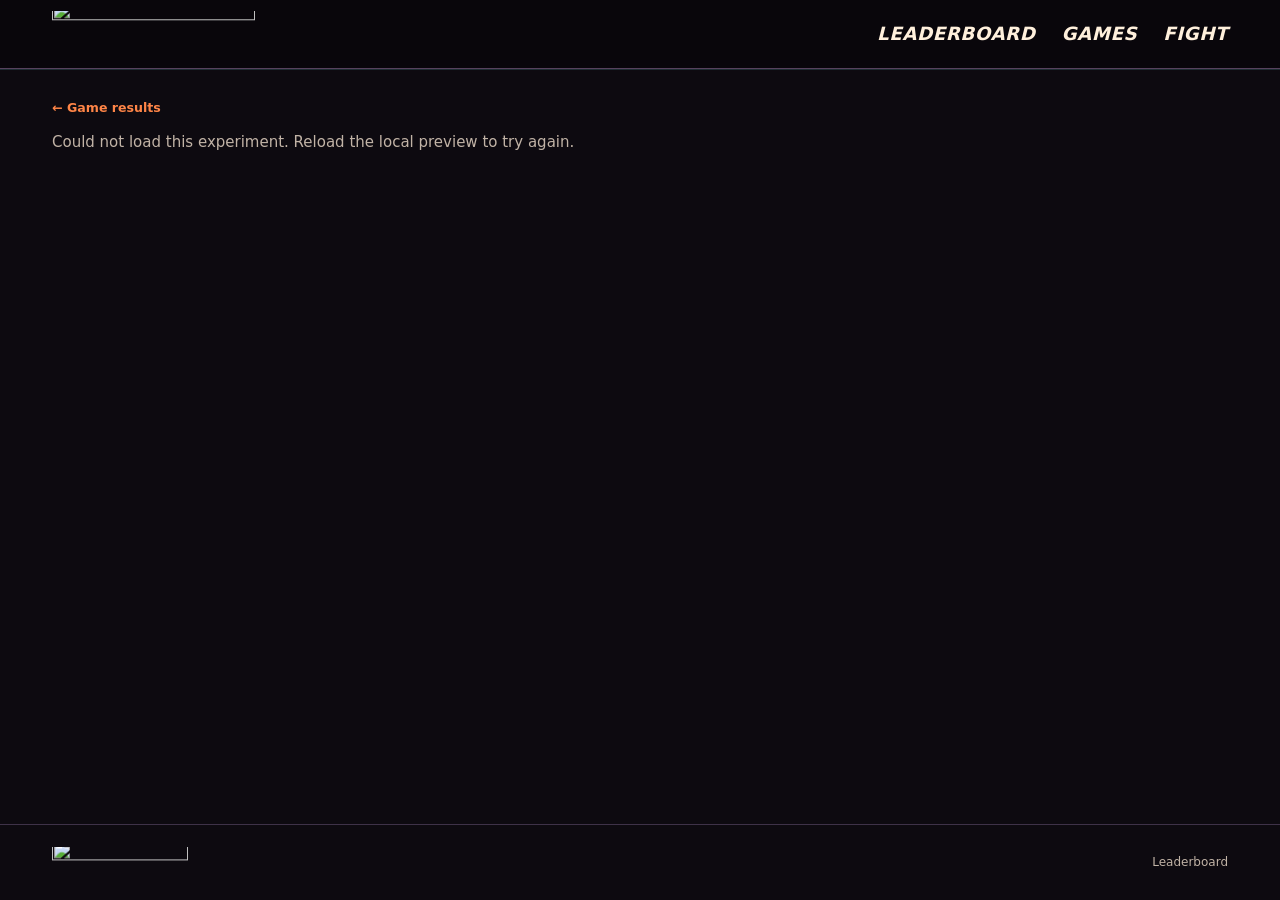
==== commit 958a12d8: "Rank human and GUI baselines alongside agents and update game navigation" ====
--- a/experiment.html
+++ b/experiment.html
@@ -4,16 +4,17 @@
   <meta charset="utf-8">
   <meta name="viewport" content="width=device-width, initial-scale=1">
   <title>Experiment evidence | Coding4Games</title>
-  <link rel="stylesheet" href="/styles.css?v=selected-results">
+  <link rel="stylesheet" href="/styles.css?v=inline-facts">
   <link rel="stylesheet" href="/comic.css?v=evidence">
-  <script type="module" src="/experiment.js?v=recovered-evidence"></script>
+  <script type="module" src="/experiment.js?v=panel-motion"></script>
+  <link rel="stylesheet" href="/interactions.css?v=panel-motion">
 </head>
 <body>
   <a class="skip-link" href="#main">Skip to content</a>
   <header class="site-header">
     <div class="wrap header-inner">
       <a class="brand" href="/" aria-label="Coding4Games home"><img src="/assets/coding4games-logo.png" alt="" width="2176" height="723"></a>
-      <nav aria-label="Main navigation"><a href="/#results">Leaderboard</a><a href="/#games">Games</a><a href="/arcade/play.html">Play demos</a></nav>
+      <nav aria-label="Main navigation"><a href="/#results">Leaderboard</a><a href="/#games">Games</a><a href="/arcade/play.html" aria-label="Fight the agent">Fight</a></nav>
     </div>
   </header>
   <main class="wrap experiment" id="main">
@@ -42,7 +43,7 @@
       </div>
 
         <div class="evidence-workspace">
-          <p class="evidence-note" id="artifact-note" hidden></p>
+          <p id="artifact-note" hidden></p>
           <div class="evidence-tabs" role="tablist" aria-label="Experiment evidence">
             <button type="button" role="tab" id="tab-tests" aria-controls="panel-tests" aria-selected="false" tabindex="-1" data-tab="tests"><span aria-hidden="true">▶</span> Test videos</button>
             <button type="button" role="tab" id="tab-script" aria-controls="panel-script" aria-selected="false" tabindex="-1" data-tab="script"><span aria-hidden="true">&lt;/&gt;</span> Policy script</button>
@@ -52,7 +53,7 @@
           <section class="evidence-panel" id="panel-tests" role="tabpanel" aria-labelledby="tab-tests" hidden>
             <div class="test-options" id="test-options" role="group" aria-label="Choose an independent test"></div>
             <div class="video-frame"><video id="test-video" controls playsinline preload="metadata" aria-label="Independent test recording"></video></div>
-            <div class="video-meta"><p id="video-facts"></p><a id="video-link" class="text-link" target="_blank" rel="noopener">Open video ↗</a></div>
+            <div class="video-meta"><div class="info-tags" id="video-facts"></div><a id="video-link" class="text-link" target="_blank" rel="noopener">Open video ↗</a></div>
             <p id="video-error" class="inline-error" role="status" hidden></p>
           </section>
 
@@ -96,7 +97,7 @@
             <div class="script-toolbar">
               <div class="script-info">
                 <h2 id="submission-title">Final submission</h2>
-                <p id="submission-context">Frozen bundle used in the independent tests.</p>
+                <span class="info-tag" id="submission-context">Frozen for testing</span>
               </div>
               <div class="script-controls">
                 <label><span class="sr-only">Submitted source file</span><select id="file-select"></select></label>
@@ -117,8 +118,8 @@
             <div id="program-fact"><dt id="program-label">Frozen program ID</dt><dd><code id="program-id"></code></dd></div>
             <div id="test-fact"><dt>Test scores</dt><dd id="recorded-tests"></dd></div>
             <div id="usage-fact" hidden><dt>Requests with unknown usage</dt><dd id="unknown-usage"></dd></div>
+            <div id="floor-note" hidden><dt>Development usage</dt><dd>Below the common comparison floor</dd></div>
           </dl>
-          <p id="floor-note" class="evidence-note" hidden>Recorded development usage fell below the common comparison floor.</p>
         </details>
     </div>
   </main>
--- a/styles.css
+++ b/styles.css
@@ -36,6 +36,8 @@
 }
 
 *, *::before, *::after { box-sizing: border-box; }
+:root, .table-scroll { scrollbar-width: none; }
+:root::-webkit-scrollbar, .table-scroll::-webkit-scrollbar { display: none; }
 body { margin: 0; }
 [hidden] { display: none !important; }
 img { display: block; max-width: 100%; }
@@ -82,7 +84,11 @@
 .rank-model-icon { flex: none; }
 .rank-meter { display: grid; grid-template-columns: minmax(36px, 1fr) minmax(51px, auto); gap: 12px; align-items: center; }
 .rank-track { position: relative; height: 6px; border-radius: 10px; background: var(--line); }
-.rank-fill { position: absolute; inset: 0 auto 0 0; background: repeating-linear-gradient(115deg, #ff975d 0 10px, var(--accent) 10px 16px); border-radius: inherit; transform-origin: left; animation: score-rise 520ms ease-out both; }
+.rank-fill { position: absolute; inset: 0 auto 0 0; background: repeating-linear-gradient(115deg, #ff975d 0 10px, var(--accent) 10px 16px); border-radius: inherit; transform-origin: left; }
+@media (prefers-reduced-motion: no-preference) {
+  [data-animate-scores] tr:not([data-score-visible]) .rank-fill { transform: scaleX(0); }
+  tr[data-score-visible] .rank-fill { animation: score-rise 760ms cubic-bezier(.2, .72, .3, 1) both; }
+}
 .rank-value { font-weight: 720; font-variant-numeric: tabular-nums; }
 .entity-link:hover { color: var(--accent); text-decoration: underline; text-underline-offset: 3px; }
 .game-directory { position: relative; isolation: isolate; overflow: clip; padding-block: 41px 51px; background: #100d0b; border-block: 2px solid var(--line); }
@@ -113,11 +119,38 @@
 .game-card:is(:hover, :focus-visible) .panel-media::after { opacity: .72; animation: speed-lines 460ms ease-out; }
 .panel-caption { display: flex; align-items: center; justify-content: space-between; gap: 8px; min-height: 42px; padding: 6px 13px 8px; border-top: 2px solid var(--ink); background: #120d0a; font: italic 800 clamp(1rem, 1.7vw, 1.34rem)/1 var(--display); letter-spacing: .025em; text-transform: uppercase; }
 .panel-arrow { display: grid; flex: 0 0 25px; height: 24px; place-items: center; background: var(--panel-color); color: var(--accent-ink); clip-path: polygon(13% 0, 100% 0, 87% 100%, 0 100%); font: 760 .84rem/1 Inter, sans-serif; }
-.game-card-actions { display: flex; align-items: center; flex-wrap: wrap; gap: 7px; margin: 8px 3px 3px; }
-.game-card-actions a { display: inline-flex; flex: 1 1 auto; align-items: center; justify-content: center; min-height: 37px; padding: 5px 8px; border: 1px solid var(--line-strong); background: var(--surface); color: var(--ink); font: italic 800 1.14rem/1 var(--display); }
-.game-card-actions a.card-watch { border-color: #6b9da8; color: #a5e4ed; }
-.game-card-actions a.card-play { border-color: #ffce72; background: #ffce72; color: #170e14; }
-.game-card-actions a:is(:hover, :focus-visible) { background: var(--ink); color: var(--accent-ink); }
+.game-card-actions {
+  display: grid;
+  grid-template-columns: repeat(3, minmax(0, 1fr));
+  gap: 4px;
+  margin: 6px 3px 4px;
+}
+.game-card-actions a {
+  position: relative;
+  isolation: isolate;
+  display: grid;
+  place-items: center;
+  min-height: 40px;
+  color: var(--action-color);
+  font: italic 800 1.06rem/1 var(--display);
+  white-space: nowrap;
+}
+.game-card-actions a::before {
+  content: "";
+  position: absolute;
+  z-index: -1;
+  inset: 1px 2px 3px;
+  transform: skewX(-6deg);
+  border: 1px solid color-mix(in srgb, var(--action-color) 80%, var(--paper));
+  background: color-mix(in srgb, var(--action-color) 13%, var(--paper));
+  box-shadow: 1px 2px 0 color-mix(in srgb, var(--action-color) 57%, var(--paper));
+}
+.game-card-actions .card-watch { grid-column: 1; --action-color: #82dbe4; }
+.game-card-actions .card-policy { grid-column: 2; --action-color: #cba0e1; }
+.game-card-actions .card-play { grid-column: 3; --action-color: #ffce72; }
+.game-card-actions a:is(:hover, :focus-visible) { color: var(--paper); }
+.game-card-actions a:is(:hover, :focus-visible)::before { background: var(--action-color); border-color: var(--ink); }
+.game-card-actions a:focus-visible { outline-offset: 2px; }
 .panel-enter { animation: panel-in 480ms cubic-bezier(.15, .71, .28, 1) var(--panel-delay, 0ms) both; }
 
 @keyframes panel-in {
@@ -247,11 +280,8 @@
 .result-point { position: absolute; top: 50%; width: 8px; height: 8px; transform: translate(-50%, -50%); border: 1px solid currentColor; border-radius: 50%; background: currentColor; animation: plot-point 550ms ease-out var(--plot-delay, 0ms) both; }
 @keyframes plot-point { 0%, 58% { opacity: 0; transform: translate(-50%, -50%) scale(.6); } 84% { transform: translate(-50%, -50%) scale(1.4); } 100% { opacity: 1; transform: translate(-50%, -50%); } }
 .under-review .result-point { background: var(--surface); }
-.plot-legend { font-size: .77rem; color: var(--muted); }
 .legend-pending { display: flex; align-items: center; gap: 7px; }
 .legend-pending::before { width: 8px; height: 8px; content: ""; border: 1px solid var(--accent); border-radius: 50%; }
-.chart-foot { display: flex; align-items: center; min-height: 46px; gap: 8px 20px; margin-top: auto; padding: 10px 17px; border-top: 1px solid var(--line); }
-.evidence-note { color: var(--muted); font-size: .77rem; }
 #artifact-note { margin-bottom: 12px; }
 .text-button, .text-link { padding: 0; border: 0; background: none; color: var(--accent); font-size: .84rem; font-weight: 680; }
 .text-button:hover, .text-link:hover { text-decoration: underline; text-underline-offset: 3px; }
@@ -432,6 +462,7 @@
 
 @media (max-width: 960px) {
   .wrap { width: min(100% - 48px, 1176px); }
+  .game-index { grid-template-columns: repeat(auto-fit, minmax(min(100%, 17rem), 1fr)); }
   .workflow-steps li { padding-inline: 12px; gap: 8px 9px; }
   th, td { padding-inline: 9px; }
 }
@@ -447,17 +478,16 @@
   .brief-art { min-height: clamp(138px, 34vw, 215px); }
   .game-test-screen { grid-template-columns: minmax(0, 1fr); }
   .game-test-trials { grid-template-columns: repeat(3, minmax(0, 1fr)); gap: 5px; }
-  .game-card-actions a { min-height: 39px; }
   .leaderboard-table th, .leaderboard-table td { padding-inline: 9px; }
   .rank-number { width: 49px; }
   .rank-name { width: 49%; }
   .rank-meter { gap: 6px; }
-  .game-index { grid-template-columns: repeat(2, minmax(0, 1fr)); gap: 11px; }
+  .game-index { gap: 11px; }
   .workflow { margin-bottom: 36px; }
   .workflow-steps { grid-template-columns: 1fr; gap: 18px; }
   .workflow-steps li { padding: 12px 15px; }
   .workflow-steps li + li::before { left: 26px; top: -19px; content: "↓"; }
-  .chart-heading, .chart-area, .chart-foot { padding-inline: 12px; }
+  .chart-heading, .chart-area { padding-inline: 12px; }
   .plot { --plot-columns: minmax(119px, 1.1fr) minmax(0, 1.7fr) minmax(70px, .65fr); }
   .plot-scale, .plot-row { column-gap: 6px; }
   .experiment-table { min-width: 525px; }
@@ -477,7 +507,6 @@
   .rank-name { width: 52%; overflow-wrap: anywhere; font-size: .84rem; }
   .rank-name .entity-link { gap: 7px; }
   .rank-model-icon { width: 16px; height: 16px; }
-  .game-index { grid-template-columns: minmax(0, 1fr); }
   .panel-caption { font-size: 1.26rem; }
   .brief-panels { grid-template-columns: minmax(0, 1fr); }
   .brief-panels > div + div { border-left: 0; border-top: 1px solid var(--line); padding: 9px 0 0; }
--- a/comic.css
+++ b/comic.css
@@ -21,6 +21,64 @@
   border-radius: 0;
   box-shadow: -2px 2px 0 #101016, -4px 4px 0 #58a5b7, 3px -2px 0 #ab527c;
 }
+.demo-cta {
+  --demo-cue-cycle: 2.1s;
+  position: relative;
+  isolation: isolate;
+  min-height: 46px;
+  gap: 9px;
+  padding: 5px 12px 5px 5px;
+  background: #ffce72;
+  color: #19101d;
+  font-size: clamp(1.2rem, 1.72vw, 1.55rem);
+  letter-spacing: .025em;
+  white-space: nowrap;
+}
+.directory-heading .demo-cta {
+  min-height: 52px;
+  padding-inline: 6px 15px;
+  font-size: clamp(1.26rem, 2.1vw, 1.62rem);
+}
+.demo-cta:is(:hover, :focus-visible) { background: #ffe7a8; }
+.demo-cta:active { background: #ffc45e; }
+.demo-cta-icon {
+  display: grid;
+  flex: none;
+  place-items: center;
+  width: 1.6em;
+  height: 1.6em;
+  background: #19101d;
+  color: #fff0d6;
+  clip-path: polygon(0 5%, 100% 0, 100% 95%, 0 100%);
+}
+.demo-cta-icon svg {
+  display: block;
+  width: 1.19em;
+  height: 1.19em;
+}
+@media (prefers-reduced-motion: no-preference) {
+  .demo-cta { transition: background-color 160ms ease; }
+  .demo-cta[data-cue]::after {
+    position: absolute;
+    z-index: -1;
+    inset: -2px;
+    border: 2px solid var(--ink-cyan);
+    pointer-events: none;
+    content: "";
+    animation: demo-cta-outline var(--demo-cue-cycle) ease-in-out infinite;
+  }
+  .demo-cta[data-cue] .demo-cta-icon svg {
+    animation: demo-cta-controller var(--demo-cue-cycle) ease-in-out infinite;
+  }
+}
+@keyframes demo-cta-outline {
+  0%, 100% { opacity: .44; transform: scale(1); }
+  50% { opacity: .95; transform: scale(1.026, 1.10); }
+}
+@keyframes demo-cta-controller {
+  0%, 100% { transform: translateY(1px) rotate(5deg); color: #fff0d6; }
+  50% { transform: translateY(-2px) rotate(-9deg) scale(1.08); color: #bcefff; }
+}
 .comic-section-title {
   padding: 3px 24px 7px 17px;
   filter: drop-shadow(-2px 2px 0 #487b91) drop-shadow(3px -1px 0 #9e4275);
@@ -103,6 +161,84 @@
 .brief-content { background: linear-gradient(140deg, #251a2e, #19141e); }
 .brief-content h2, .score-badge { clip-path: var(--cut-label); }
 .score-rules { border-radius: 1px; }
+.score-formula {
+  display: grid;
+  grid-template-columns: auto auto auto;
+  justify-content: start;
+  align-items: center;
+  gap: .5em;
+}
+.score-formula-term {
+  padding: 4px 8px;
+  border: 1px solid #805047;
+  background: #2d1e27;
+  color: #ffe0c1;
+  line-height: 1.25;
+}
+.score-formula-result {
+  border-color: #3f6c76;
+  background: #19262e;
+  color: #b7e8ed;
+}
+.score-formula-arrow { color: var(--accent); font-size: 1.16em; line-height: 1; }
+
+.home-page .site-footer { background: #0b090e; }
+.home-page .footer-inner {
+  display: grid;
+  grid-template-columns: auto minmax(0, 1fr) auto;
+  gap: clamp(4px, 1.5vw, 24px);
+  min-height: 64px;
+  padding-block: 6px;
+}
+.home-page .footer-inner .brand { width: clamp(82px, 9vw, 112px); }
+.footer-institutions {
+  display: grid;
+  grid-template-columns: repeat(3, minmax(0, 1fr)) minmax(0, 1.12fr);
+  justify-self: center;
+  width: min(100%, 760px);
+  margin: 0;
+  padding: 0;
+  list-style: none;
+}
+.footer-institutions li + li { border-left: 1px solid var(--line); }
+.footer-institution {
+  display: flex;
+  align-items: center;
+  justify-content: center;
+  min-height: 46px;
+  height: 100%;
+  padding: 5px clamp(3px, 1vw, 12px);
+  outline-offset: -2px;
+}
+.footer-institution:is(:hover, :focus-visible) { background: #1a1420; }
+.footer-institution img {
+  width: auto;
+  height: auto;
+  max-width: min(100%, 156px);
+  max-height: 34px;
+  object-fit: contain;
+}
+.footer-gvc img { filter: invert(1) hue-rotate(180deg); }
+.footer-nju img { max-height: 39px; }
+.footer-leaderboard { display: inline-flex; align-items: center; justify-content: center; gap: 5px; min-height: 44px; }
+.footer-leaderboard-arrow { font-size: 1.15em; }
+
+@media (max-width: 580px) {
+  .home-page .footer-inner { min-height: 56px; }
+  .home-page .footer-inner .brand { width: 27px; aspect-ratio: 1; }
+  .footer-institutions { grid-template-columns: minmax(0, 1fr) minmax(0, .87fr) minmax(0, 1fr) minmax(0, 1.16fr); }
+  .footer-leaderboard { width: 29px; }
+  .footer-leaderboard-label { display: none; }
+  .footer-institution img { max-height: 27px; }
+  .footer-nju img { max-height: 30px; }
+}
+
+@media (max-width: 620px) {
+  .rank-scoring summary { grid-template-columns: minmax(0, 1fr) auto; gap: 6px 8px; padding: 8px; }
+  .rank-scoring .score-badge { grid-area: 1 / 1; justify-self: start; }
+  .rank-scoring .score-toggle { grid-area: 1 / 2; }
+  .score-formula { grid-column: 1 / -1; }
+}
 
 @media (max-width: 490px) {
   .leaderboard-heading .comic-section-title { padding-inline: 10px 14px; font-size: clamp(1.95rem, 10vw, 2.7rem); }
--- a/interactions.css
+++ b/interactions.css
@@ -0,0 +1,164 @@
+:root {
+  --panel-ease: cubic-bezier(.22,.72,.22,1);
+  --panel-time: 240ms;
+}
+
+.info-tags {
+  display: flex;
+  flex-wrap: wrap;
+  justify-content: center;
+  align-items: center;
+  gap: .45rem;
+}
+.info-tag {
+  display: inline-flex;
+  align-items: center;
+  justify-content: center;
+  gap: .35em;
+  min-height: 1.85rem;
+  padding: .18em .65em;
+  border: 1px solid #59475f;
+  border-radius: 2px;
+  background: #241c2a;
+  color: #efdfeb;
+  font: 600 1rem/1.3 Inter, system-ui, sans-serif;
+  text-align: center;
+}
+.finding-chart > .info-tags, .budget-figure > .info-tags { margin: .75rem auto; }
+#leaderboard-description { margin-top: .8rem; justify-content: flex-start; }
+.info-tags .info-tag strong { color: #ffd3aa; }
+.leaderboard-heading { flex-wrap: wrap; }
+.findings-tally { width: min(100%, 23rem); }
+.finding-number, .finding-glyph { justify-self: center; }
+.finding-list summary::after { justify-self: end; margin-inline-end: .3rem; }
+.finding-line { text-align: start; }
+.finding-evidence { width: calc(100% - 2rem); margin-inline: auto; }
+.finding-chart, .finding-evidence > p { margin-inline: auto; }
+.finding-evidence > p { max-width: 70ch; }
+.budget-takeaway, .finding-record p { text-align: center; }
+.grounding-key, .budget-key, .interaction-key, .finding-links,
+.game-test-models { justify-content: center; }
+.grounding-key > div, .interaction-key span, .budget-key span { font-size: 1rem; }
+.grounding-key dt { display: grid; min-width: 2rem; min-height: 1.75rem; place-items: center; }
+.run-overview, .table-heading, .trace-entry-head, .trace-entry-actions { align-items: center; }
+.workflow-scoring, .workflow-scoring p { justify-content: center; align-items: center; }
+.evidence-tabs, .test-option, .model-summary > div,
+.playable-results, .run-stats > div { justify-content: center; align-items: center; text-align: center; }
+.evidence-tabs button { justify-content: center; }
+.run-stats dt, .trace-controls label > span, .result-switch > span, .experiment-switch > span {
+  font-size: .95rem;
+  text-align: center;
+}
+.result-switch, .experiment-switch { display: block; }
+.score-details dt, .score-details dd, .score-details code, .table-heading p,
+.playable-results, .trace-summary, .run-fact-list, .trace-log-head span,
+.script-controls span[role="status"], .frame-dialog figcaption, .trace-frame figcaption { font-size: 1rem; }
+.table-heading p, .trace-frame figcaption { text-align: center; }
+.video-meta { text-align: center; }
+.script-info .info-tag { margin-top: .45rem; color: #efdfeb; font-size: 1rem; }
+.video-meta, .script-controls { justify-content: center; }
+.frame-dialog figcaption { padding: .6rem 0 0; }
+.table-heading p { margin: 0; padding: .15rem .6rem; border-inline-start: 2px solid var(--ink-cyan); }
+.run-facts summary, .trial-list summary, .trace-disclosure summary, .trace-runtime > details > summary {
+  font-size: 1rem;
+}
+.round-details[open] > summary { margin-bottom: 0; }
+.round-details > .controls { padding-top: 1rem; }
+.duel-preview figcaption { justify-content: flex-start; gap: .65rem; }
+.duel-preview .duel-replay { margin-inline-start: auto; }
+.duel-preview figcaption strong { font: italic 800 1.32rem/1.2 var(--display); }
+.duel-replay { font-size: 1rem; }
+.cover-preview-source { display: inline-flex; align-items: center; min-height: 1.7rem; padding: .12em .55em; background: #151018db; }
+.teaser-stage[data-preview-side] .cover-preview-heading { justify-content: flex-start; text-align: start; }
+
+select:not([multiple]):not([size]) {
+  min-height: 44px;
+  border-radius: 2px;
+  font-size: 1rem;
+  cursor: pointer;
+}
+@supports (appearance: base-select) and selector(::picker(select)) {
+  select:not([multiple]):not([size]), select:not([multiple]):not([size])::picker(select) { appearance: base-select; }
+  select:not([multiple]):not([size]) {
+    display: grid;
+    grid-template-columns: .8rem minmax(0,1fr) .8rem;
+    align-items: center;
+    gap: .4rem;
+    padding-inline: .65rem;
+    text-align: center;
+    overflow-wrap: anywhere;
+  }
+  select::before { content: ""; }
+  select::picker-icon {
+    width: .6rem;
+    height: .6rem;
+    margin: 0;
+    content: "";
+    border: solid var(--accent);
+    border-width: 0 2px 2px 0;
+    transform: translateY(-.13rem) rotate(45deg);
+  }
+  select:open { border-color: var(--accent); }
+  select:open::picker-icon { transform: translateY(.1rem) rotate(225deg); }
+  select::picker(select) {
+    max-height: min(48dvh, 24rem);
+    max-width: calc(100vw - 1rem);
+    margin-block: .25rem;
+    padding: .25rem;
+    border: 1px solid var(--line-strong);
+    border-radius: 2px;
+    background: #201923;
+    color: var(--ink);
+    box-shadow: 0 5px 0 #09060bc4;
+    overflow-y: auto;
+    overscroll-behavior: contain;
+  }
+  select option {
+    position: relative;
+    justify-content: center;
+    min-height: 2.65rem;
+    padding: .45rem 1.5rem;
+    text-align: center;
+    font-size: 1rem;
+  }
+  select option::checkmark { position: absolute; inset-inline-start: .38rem; color: var(--accent); }
+  select option:checked { color: #ffccab; background: #3a2833; }
+  select option:is(:hover, :focus-visible) { background: #493646; outline-offset: -2px; }
+}
+
+@media (prefers-reduced-motion: no-preference) {
+  :is(button, .text-link, .button, .entity-link, .playable-launch, select, summary) {
+    transition-property: background-color, border-color, color;
+    transition-duration: 150ms;
+  }
+  select::picker-icon { transition: transform var(--panel-time) var(--panel-ease); }
+  select::picker(select) {
+    opacity: 0;
+    transform: translateY(-5px);
+    transition: opacity 160ms ease, transform 190ms var(--panel-ease),
+                display 190ms allow-discrete, overlay 190ms allow-discrete;
+  }
+  select:open::picker(select) { opacity: 1; transform: none; }
+  @starting-style { select:open::picker(select) { opacity: 0; transform: translateY(-5px); } }
+  @supports (interpolate-size: allow-keywords) and selector(details::details-content) {
+    details::details-content {
+      interpolate-size: allow-keywords;
+      block-size: 0;
+      overflow: clip;
+      opacity: 0;
+      transition: block-size var(--panel-time) var(--panel-ease), opacity 180ms ease,
+                  content-visibility var(--panel-time) allow-discrete;
+    }
+    details[open]::details-content { block-size: auto; opacity: 1; }
+  }
+  @supports not ((interpolate-size: allow-keywords) and selector(details::details-content)) {
+    details[open] > :not(summary) { animation: panel-arrive 180ms var(--panel-ease); }
+  }
+  .evidence-panel:not([hidden]), .frame-dialog[open] { animation: panel-arrive 200ms var(--panel-ease); }
+  @keyframes panel-arrive { from { opacity: 0; transform: translateY(5px); } }
+}
+@media (max-width: 720px) {
+  .run-overview, .run-stats { justify-content: center; }
+  .evidence-tabs button { flex: 1 1 auto; }
+  .grounding-key dd { text-wrap: balance; }
+}
